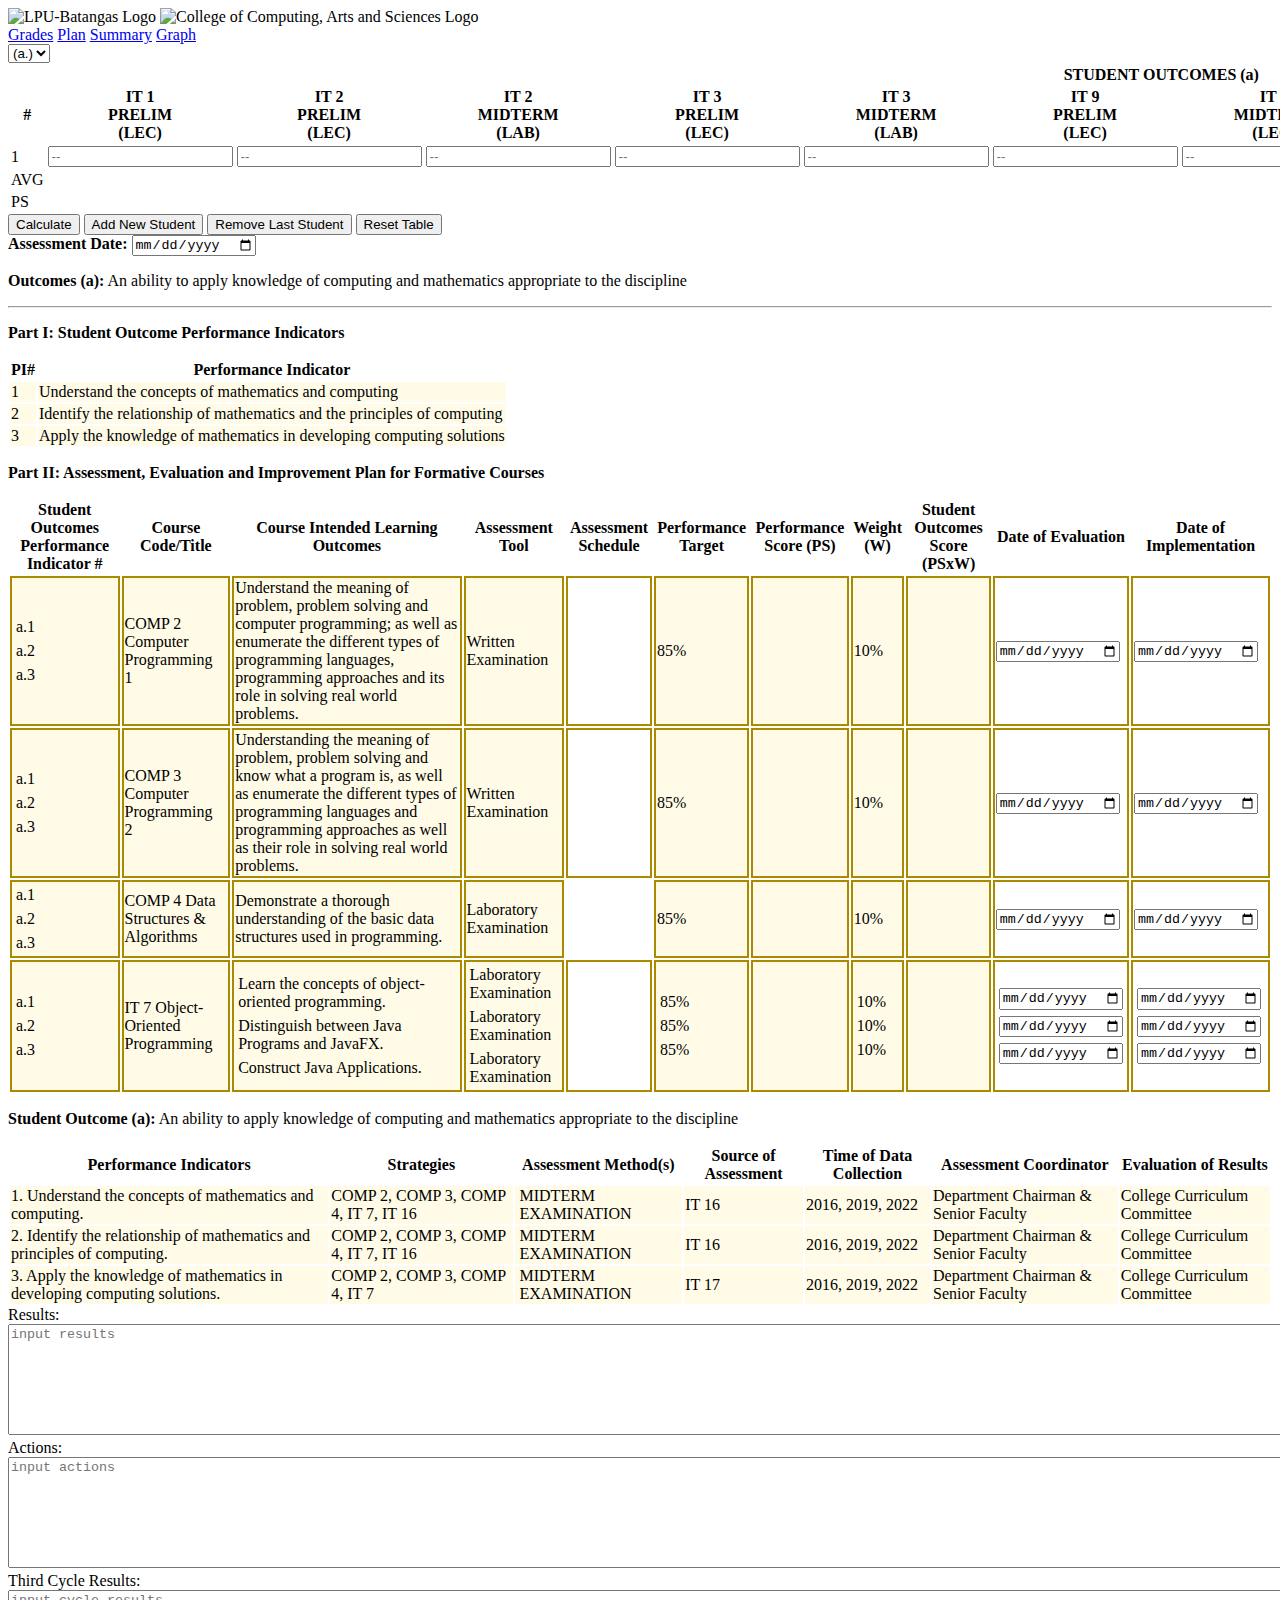
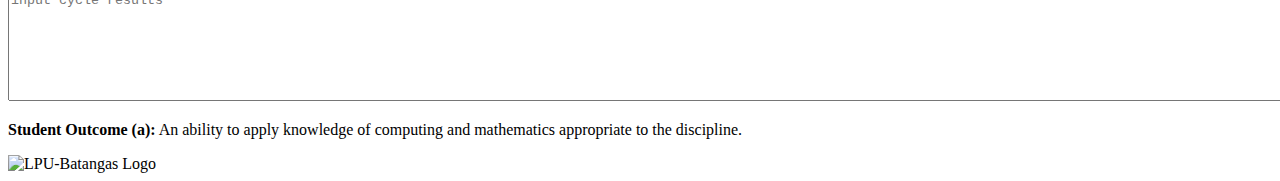
==== src/index.html @ 436d5c83 "Changed button label from Average to Calculate" ====
<!DOCTYPE html>
<html lang="en">
  <!-- WEBSITE INFORMATION -->
  <head>
    <meta charset="UTF-8" />
    <meta name="viewport" content="width=device-width, initial-scale=1.0" />
    <link rel="icon" type="image/png" href="./images/CCAS Logo.png" />
    <!-- FAVICON/College Logo -->
    <title>Student Outcomes Assessment (BSIT)</title>
    <link rel="stylesheet" href="./stylesheet.css" />
    <!-- CSS Link -->
    <script src="./script.js"></script>
    <!-- JavaScript Link-->
    <script src="https://code.jquery.com/jquery-1.12.4.js"></script>
    <script src="https://ajax.googleapis.com/ajax/libs/jquery/3.5.1/jquery.min.js"></script>
    <!--TableScript-->
  </head>

  <body>
    <header id="header">
      <!-- HEADER / NAVIGATION BAR [START] -->
      <div id="logos">
        <!-- LOGOS -->
        <img 
        class="logos-official"
        id="lpu-logo"
        src="./images/LPU Logo.png"
        alt="LPU-Batangas Logo"
        height="75px" />
        <!-- LPU-B Logo -->

        <img
          class="logos-official"
          id="ccas-logo"
          src="./images/CCAS Logo.png"
          alt="College of Computing, Arts and Sciences Logo"
          height="75px"
        />
        <!-- CCAS Logo -->
      </div>

      <nav id="navbar">
        <!-- NAVIGATION BAR -->
        <a href="#grades" class="tab-item active" data-section="grades">Grades</a>
        <a href="#plan" class="tab-item" data-section="plan">Plan</a>
        <a href="#summary" class="tab-item" data-section="summary">Summary</a>
        <a href="#graph" class="tab-item" data-section="graph">Graph</a>
      </nav>

      <select name="" id="letter-selector" onchange="redirectToWebsite()"> <!--DROPDOWN MENU-->
        <option value="a">(a.)</option>
        <option value="b">(b.)</a></option>
        <option value="c">(c.)</option>
        <option value="d">(d.)</option>
        <option value="e">(e.)</option>
        <option value="f">(f.)</option>
      </select>
    </header>
    <!-- HEADER / NAVIGATION BAR [END] -->
    <main id="main-content">
      <section id="grades" class="mainSections active activeSection">
        <!-- GRADES -->
        <table id="gradesTable">
          <!-- GRADES TABLE -->
          <tbody>
            <th colspan="13">STUDENT OUTCOMES (a)</th>
            <tr>
              <!-- SUBJECTS / TYPE OF EXAM -->
              <th>#</th>
              <th>IT 1<br>PRELIM<br>(LEC)</th>
              <th>IT 2<br>PRELIM<br>(LEC)</th>
              <th>IT 2<br>MIDTERM<br>(LAB)</th>
              <th>IT 3<br>PRELIM<br>(LEC)</th>
              <th>IT 3<br>MIDTERM<br>(LAB)</th>
              <th>IT 9<br>PRELIM<br>(LEC)</th>
              <th>IT 9<br>MIDTERM<br>(LEC)</th>
              <th>IT 9<br>FINAL<br>(LAB)</th>
              <th>IT 10<br>MIDTERM<br>(LEC)</th>
              <th>IT 10<br>FINALS<br>(LEC)</th>
              <th>IT 20<br>MIDTERM<br>(LEC)</th>
              <th>IT 20<br>FINALS<br>(LEC)</th>
            </tr>
          </tbody>

          <tbody id="gradesTbody1">
          <tr>
            <!-- Student Grades [Individual] -->
            <td>1</td>
            <td>
              <input type="number" placeholder="--" oninput="limitInput(this)" name="AverageA[]" onchange="calculateAverage()"/>
            </td>
            <td>
              <input type="number" placeholder="--" oninput="limitInput(this)" name="AverageB[]" onchange="calculateAverage()"/>
            </td>
            <td>
              <input type="number" placeholder="--" oninput="limitInput(this)" name="AverageC[]" onchange="calculateAverage()"/>
            </td>
            <td>
              <input type="number" placeholder="--" oninput="limitInput(this)" name="AverageD[]" onchange="calculateAverage()"/>
            </td>
            <td>
              <input type="number" placeholder="--" oninput="limitInput(this)" name="AverageE[]" onchange="calculateAverage()"/>
            </td>
            <td>
              <input type="number" placeholder="--" oninput="limitInput(this)" name="AverageF[]" onchange="calculateAverage()"/>
            </td>
            <td>
              <input type="number" placeholder="--" oninput="limitInput(this)" name="AverageG[]" onchange="calculateAverage()"/>
            </td>
            <td>
              <input type="number" placeholder="--" oninput="limitInput(this)" name="AverageH[]" onchange="calculateAverage()"/>
            </td>
            <td>
              <input type="number" placeholder="--" oninput="limitInput(this)" name="AverageI[]" onchange="calculateAverage()"/>
            </td>
            <td>
              <input type="number" placeholder="--" oninput="limitInput(this)" name="AverageJ[]" onchange="calculateAverage()"/>
            </td>
            <td>
              <input type="number" placeholder="--" oninput="limitInput(this)" name="AverageK[]" onchange="calculateAverage()"/>
            </td>
            <td>
              <input type="number" placeholder="--" oninput="limitInput(this)" name="AverageL[]" onchange="calculateAverage()"/>
            </td>
          </tr>
          <tbody id="gradesTbody2">
            <tr>
              <td>AVG</td>
              <td id="AverageAOutput"></td>
              <td id="AverageBOutput"></td>
              <td id="AverageCOutput"></td>
              <td id="AverageDOutput"></td>
              <td id="AverageEOutput"></td>
              <td id="AverageFOutput"></td>
              <td id="AverageGOutput"></td>
              <td id="AverageHOutput"></td>
              <td id="AverageIOutput"></td>
              <td id="AverageJOutput"></td>
              <td id="AverageKOutput"></td>
              <td id="AverageLOutput"></td>
            </tr>
            <tr>
              <td>PS</td>
              <td id="FinalAverageOutput1"></td>
              <td></td>
              <td></td>
              <td></td>
              <td></td>
              <td></td>
              <td></td>
              <td></td>
              <td></td>
              <td></td>
              <td></td>
              <td></td>
            </tr>
          </tbody>
        </tbody>
        </table>

        <div id="gradeButtons">
          <!-- Table Controls/Options -->
          <button onclick="calculateAverage()">Calculate</button>

          <button class="table-add">Add New Student</button>

          <button class="table-delete">Remove Last Student</button>

          <button class="table-reset">Reset Table</button>
        </div>
      </section>

      <section id="plan" class="mainSections">
        <!-- PLAN -->
        <label for="Assessment Date"><strong style="font-family: Poppins-Bold;">Assessment Date:</strong></label>
        <input type="date" id="assessmentDate" />
        <p style="font-family: Poppins-Medium;">
          <strong style="font-family: Poppins-Bold;">Outcomes (a):</strong> An ability to apply knowledge of
          computing and mathematics appropriate to the discipline
        </p>
        <hr/>
        <div> <!-- PART I -->
          <p class="parPlan"><strong style="font-family: Poppins-Bold;">Part I: Student Outcome Performance Indicators</strong></p>
          <table id="planTable-pi">
            <tr>
              <th>PI#</th>
              <th>Performance Indicator</th>
            </tr>
            <tr style="background-color: rgb(255, 236, 128, 0.2);">
              <td>1</td>
              <td>Understand the concepts of mathematics and computing</td>
            </tr>
            <tr style="background-color: rgb(255, 236, 128, 0.2);">
              <td>2</td>
              <td>Identify the relationship of mathematics and the principles of computing</td>
            </tr>
            <tr style="background-color: rgb(255, 236, 128, 0.2);">
              <td>3</td>
              <td>Apply the knowledge of mathematics in developing computing solutions</td>
            </tr>
          </table>
        </div>
        <div> <!-- PART II -->
          <p class="parPlan">
            <strong style="font-family: Poppins-Bold;">Part II: Assessment, Evaluation and Improvement Plan for Formative
              Courses</strong
            >
          </p>
          <table id="plan-main-table">
            <tr> 
              <th>Student Outcomes Performance Indicator #</th>
              <th>Course Code/Title</th>
              <th>Course Intended Learning Outcomes</th>
              <th>Assessment Tool</th>
              <th>Assessment Schedule</th>
              <th>Performance Target</th>
              <th>Performance Score (PS)</th>
              <th>Weight (W)</th>
              <th>Student Outcomes Score (PSxW)</th>
              <th>Date of Evaluation</th>
              <th>Date of Implementation</th>
            </tr>
            <tr> <!-- Copy/Paste [for Columns] -->
              <td style="border: 2px solid #aa8b00; background-color: rgb(255, 236, 128, 0.2);">
                <table class="triColumn-plan-indi">
                  <tr>
                    <td>a.1</td>
                  </tr>
                </table>
          
                <table class="triColumn-plan-indi">
                  <tr>
                    <td>a.2</td>
                  </tr>
                </table>
          
                <table class="tricol-last">
                  <tr>
                    <td>a.3</td>
                  </tr>
                </table>
                <td style="border: 2px solid #aa8b00; background-color: rgb(255, 236, 128, 0.2);">COMP 2 Computer Programming <br>1</td>
                <td style="border: 2px solid #aa8b00; background-color: rgb(255, 236, 128, 0.2);">Understand the meaning of problem, problem solving and computer programming; as well as enumerate the different types of programming languages, programming approaches and its role in solving real world problems.</td>
                <td style="border: 2px solid #aa8b00; background-color: rgb(255, 236, 128, 0.2);">Written Examination</td>
                <td style="border: 2px solid #aa8b00;" contenteditable="true"></td>
                <td style="border: 2px solid #aa8b00; background-color: rgb(255, 236, 128, 0.2);">85%</td>
                <td style="border: 2px solid #aa8b00; background-color: rgb(255, 236, 128, 0.2);" id="FinalAverageOutput2"></td>
                <td style="border: 2px solid #aa8b00; background-color: rgb(255, 236, 128, 0.2);">10%</td>
                <td style="border: 2px solid #aa8b00; background-color: rgb(255, 236, 128, 0.2);" id="FinalAverageOutput3"></td>
                <td style="border: 2px solid #aa8b00;"><input type="date" id="tableDate"></td>
                <td style="border: 2px solid #aa8b00;"><input type="date" id="tableDate"></td>
              </td>
            </tr>
            <tr> <!-- Copy/Paste [for Columns] -->
              <td style="border: 2px solid #aa8b00; background-color: rgb(255, 236, 128, 0.2);">
                <table class="triColumn-plan-indi">
                  <tr>
                    <td>a.1</td>
                  </tr>
                </table>
          
                <table class="triColumn-plan-indi">
                  <tr>
                    <td>a.2</td>
                  </tr>
                </table>
          
                <table class="tricol-last">
                  <tr>
                    <td>a.3</td>
                  </tr>
                </table>
                <td style="border: 2px solid #aa8b00; background-color: rgb(255, 236, 128, 0.2);">COMP 3 Computer Programming<br>2</td>
                <td style="border: 2px solid #aa8b00; background-color: rgb(255, 236, 128, 0.2);">Understanding the meaning of problem, problem solving and know what a program is, as well as enumerate the different types of programming languages and programming approaches as well as their role in solving real world problems.</td>
                <td style="border: 2px solid #aa8b00; background-color: rgb(255, 236, 128, 0.2);">Written Examination</td>
                <td style="border: 2px solid #aa8b00;" contenteditable="true"></td>
                <td style="border: 2px solid #aa8b00; background-color: rgb(255, 236, 128, 0.2);">85%</td>
                <td style="border: 2px solid #aa8b00; background-color: rgb(255, 236, 128, 0.2);" id="FinalAverageOutput4"></td>
                <td style="border: 2px solid #aa8b00; background-color: rgb(255, 236, 128, 0.2);">10%</td>
                <td style="border: 2px solid #aa8b00; background-color: rgb(255, 236, 128, 0.2);" id="FinalAverageOutput5"></td>
                <td style="border: 2px solid #aa8b00;"><input type="date" id="tableDate"></td>
                <td style="border: 2px solid #aa8b00;"><input type="date" id="tableDate"></td>
              </td>
            </tr>
            <tr> <!-- Copy/Paste [for Columns] -->
              <td style="border: 2px solid #aa8b00; background-color: rgb(255, 236, 128, 0.2);">
                <table class="triColumn-plan-indi">
                  <tr>
                    <td>a.1</td>
                  </tr>
                </table>
          
                <table class="triColumn-plan-indi">
                  <tr>
                    <td>a.2</td>
                  </tr>
                </table>
          
                <table  class="tricol-last">
                  <tr>
                    <td>a.3</td>
                  </tr>
                </table>
                <td style="border: 2px solid #aa8b00; background-color: rgb(255, 236, 128, 0.2);">COMP 4 Data Structures & Algorithms</td>
                <td style="border: 2px solid #aa8b00; background-color: rgb(255, 236, 128, 0.2);">Demonstrate a thorough understanding of the basic data structures used in programming.</td>
                <td style="border: 2px solid #aa8b00; background-color: rgb(255, 236, 128, 0.2);">Laboratory Examination</td>
                <td contenteditable="true"></td>
                <td style="border: 2px solid #aa8b00; background-color: rgb(255, 236, 128, 0.2);">85%</td>
                <td style="border: 2px solid #aa8b00; background-color: rgb(255, 236, 128, 0.2);" id="FinalAverageOutput6"></td>
                <td style="border: 2px solid #aa8b00; background-color: rgb(255, 236, 128, 0.2);">10%</td>
                <td style="border: 2px solid #aa8b00; background-color: rgb(255, 236, 128, 0.2);" id="FinalAverageOutput7"></td>
                <td style="border: 2px solid #aa8b00;"><input type="date" id="tableDate"></td>
                <td style="border: 2px solid #aa8b00;"><input type="date" id="tableDate"></td>
              </td>
            </tr>
            <tr id="plan-last-row"> <!-- Copy/Paste [for Columns] -->
              <td style="border: 2px solid #aa8b00; background-color: rgb(255, 236, 128, 0.2);">
                <table class="triColumn-plan">
                  <tr>
                    <td>a.1</td>
                  </tr>
                </table>
          
                <table class="triColumn-plan">
                  <tr>
                    <td>a.2</td>
                  </tr>
                </table>
          
                <table class="tricolplan-last">
                  <tr>
                    <td>a.3</td>
                  </tr>
                </table>
                <td  style="border: 2px solid #aa8b00; background-color: rgb(255, 236, 128, 0.2);">IT 7 Object-Oriented Programming</td>
                <td style="border: 2px solid #aa8b00; background-color: rgb(255, 236, 128, 0.2);" class="triCell"> <!-- 3 COLUMNED CELLS -->
                  <table class="triColumn-plan">
                    <tr>
                      <td>Learn the concepts of object-oriented programming.</td>
                    </tr>
                  </table>
            
                  <table class="triColumn-plan">
                    <tr>
                      <td>Distinguish between Java Programs and JavaFX.</td>
                    </tr>
                  </table>
            
                  <table class="tricolplan-last">
                    <tr>
                      <td>Construct Java Applications.</td>
                    </tr>
                  </table>
                </td>
                <td style="border: 2px solid #aa8b00; background-color: rgb(255, 236, 128, 0.2);" class="triCell"> <!-- 3 COLUMNED CELLS -->
                  <table class="triColumn-plan">
                    <tr>
                      <td>Laboratory Examination</td>
                    </tr>
                  </table>
            
                  <table class="triColumn-plan">
                    <tr>
                      <td>Laboratory Examination</td>
                    </tr>
                  </table>
            
                  <table class="tricolplan-last">
                    <tr>
                      <td>Laboratory Examination</td>
                    </tr>
                  </table>
                </td>
                <td style="border: 2px solid #aa8b00;" class="triCell"> <!-- 3 COLUMNED CELLS -->
                  <table class="triColumn-plan">
                    <tr>
                      <td contenteditable="true"></td>
                    </tr>
                  </table>
            
                  <table class="triColumn-plan">
                    <tr>
                      <td contenteditable="true"></td>
                    </tr>
                  </table>
            
                  <table class="tricolplan-last">
                    <tr>
                      <td contenteditable="true"></td>
                    </tr>
                  </table>
                </td>
                <td style="border: 2px solid #aa8b00; background-color: rgb(255, 236, 128, 0.2);" class="triCell"> <!-- 3 COLUMNED CELLS -->
                  <table class="triColumn-plan">
                    <tr>
                      <td>85%</td>
                    </tr>
                  </table>
            
                  <table class="triColumn-plan">
                    <tr>
                      <td>85%</td>
                    </tr>
                  </table>
            
                  <table class="tricolplan-last">
                    <tr>
                      <td>85%</td>
                    </tr>
                  </table>
                </td>
                <td style="border: 2px solid #aa8b00; background-color: rgb(255, 236, 128, 0.2);" class="triCell"> <!-- 3 COLUMNED CELLS -->
                  <table class="triColumn-plan">
                    <tr>
                      <td id="FinalAverageOutput8"></td>
                    </tr>
                  </table>
            
                  <table class="triColumn-plan">
                    <tr>
                      <td id="FinalAverageOutput9"></td>
                    </tr>
                  </table>
            
                  <table class="tricolplan-last">
                    <tr>
                      <td id="FinalAverageOutput10"></td>
                    </tr>
                  </table>
                </td>
                <td style="border: 2px solid #aa8b00; background-color: rgb(255, 236, 128, 0.2);" class="triCell"> <!-- 3 COLUMNED CELLS -->
                  <table class="triColumn-plan">
                    <tr>
                      <td>10%</td>
                    </tr>
                  </table>
            
                  <table class="triColumn-plan">
                    <tr>
                      <td>10%</td>
                    </tr>
                  </table>
            
                  <table class="tricolplan-last">
                    <tr>
                      <td>10%</td>
                    </tr>
                  </table>
                </td>
                <td style="border: 2px solid #aa8b00; background-color: rgb(255, 236, 128, 0.2);" class="triCell"> <!-- 3 COLUMNED CELLS -->
                  <table class="triColumn-plan">
                    <tr>
                      <td id="FinalAverageOutput11"></td>
                    </tr>
                  </table>
            
                  <table class="triColumn-plan">
                    <tr>
                      <td id="FinalAverageOutput12"></td>
                    </tr>
                  </table>
            
                  <table class="tricolplan-last">
                    <tr>
                      <td id="FinalAverageOutput13"></td>
                    </tr>
                  </table>
                </td>
                <td style="border: 2px solid #aa8b00;" class="triCell"> <!-- 3 COLUMNED CELLS -->
                  <table class="triColumn-plan">
                    <tr>
                      <td><input type="date" id="tableDate"></td>
                    </tr>
                  </table>
            
                  <table class="triColumn-plan">
                    <tr>
                      <td><input type="date" id="tableDate"></td>
                    </tr>
                  </table>
            
                  <table class="tricolplan-last">
                    <tr>
                      <td><input type="date" id="tableDate"></td>
                    </tr>
                  </table>
                </td>
                <td style="border: 2px solid #aa8b00;" class="triCell"> <!-- 3 COLUMNED CELLS -->
                  <table class="triColumn-plan">
                    <tr>
                      <td><input type="date" id="tableDate"></td>
                    </tr>
                  </table>
            
                  <table class="triColumn-plan">
                    <tr>
                      <td><input type="date" id="tableDate"></td>
                    </tr>
                  </table>
            
                  <table class="tricolplan-last">
                    <tr>
                      <td><input type="date" id="tableDate"></td>
                    </tr>
                  </table>
                </td>
              </td>
            </tr>
          </table>
        </div>
      </section>

      <section id="summary" class="mainSections"> <!-- SUMMARY -->
        <p style="font-family: Poppins-Medium;">
          <strong style="font-family: Poppins-Bold;">Student Outcome (a):</strong> An ability to apply knowledge of
          computing and mathematics appropriate to the discipline
        </p>
        <table id="sumTable">
          <tr>
            <th>Performance Indicators</th>
            <th>Strategies</th>
            <th>Assessment Method(s)</th>
            <th>Source of Assessment</th>
            <th>Time of Data Collection</th>
            <th>Assessment Coordinator</th>
            <th>Evaluation of Results</th>
          </tr>
          <tr style="background-color: rgb(255, 236, 128, 0.2);">
            <td>1. Understand the concepts of mathematics and computing.</td>
            <td>COMP 2, COMP 3, COMP 4, IT 7, IT 16</td>
            <td style="padding: 0 5px;">MIDTERM EXAMINATION</td>
            <td>IT 16</td>
            <td>2016, 2019, 2022</td>
            <td>Department Chairman & Senior Faculty</td>
            <td>College Curriculum Committee</td>
          </tr>
          <tr style="background-color: rgb(255, 236, 128, 0.2);">
            <td>2. Identify the relationship of mathematics and principles of computing.</td>
            <td>COMP 2, COMP 3, COMP 4, IT 7, IT 16</td>
            <td style="padding: 0 5px;">MIDTERM EXAMINATION</td>
            <td>IT 16</td>
            <td>2016, 2019, 2022</td>
            <td>Department Chairman & Senior Faculty</td>
            <td>College Curriculum Committee</td>
          </tr>
          <tr style="background-color: rgb(255, 236, 128, 0.2);">
            <td>3. Apply the knowledge of mathematics in developing computing solutions.</td>
            <td>COMP 2, COMP 3, COMP 4, IT 7</td>
            <td style="padding: 0 5px;">MIDTERM EXAMINATION</td>
            <td>IT 17</td>
            <td>2016, 2019, 2022</td>
            <td>Department Chairman & Senior Faculty</td>
            <td>College Curriculum Committee</td>
          </tr>
        </table>
        <div>
          <form id="sum-form">
            <div class="sumComment-header">
              <label for="comment">Results:</label>
            </div>
            <textarea class="sumComment-box" placeholder="input results" cols="180" rows="7"></textarea>
          
            <div class="sumComment-header">
              <label for="comment">Actions:</label>
            </div>
            <textarea class="sumComment-box" placeholder="input actions" cols="180" rows="7"></textarea>
          
            <div class="sumComment-header">
              <label for="comment">Third Cycle Results:</label>
            </div>
            <textarea class="sumComment-box" placeholder="input cycle results" cols="180" rows="7"></textarea>
          </form>
        </div>
      </section>

      <section id="graph" class="mainSections"> <!-- GRAPH -->
        <p style="font-family: Poppins-Medium;">
          <strong style="font-family: Poppins-Bold;">Student Outcome (a):</strong> An ability to apply knowledge of
          computing and mathematics appropriate to the discipline.
        </p>
        <div id="graphSection-contents">
          <img 
          id="graph"
          src="./images/Graph.png"
          alt="LPU-Batangas Logo"
          height="vh" />
        </div>
      </section>
    </main>
  </body>
  <!--TableScript-->
  <script src="https://cdnjs.cloudflare.com/ajax/libs/html2pdf.js/0.10.1/html2pdf.bundle.min.js" integrity="sha512-GsLlZN/3F2ErC5ifS5QtgpiJtWd43JWSuIgh7mbzZ8zBps+dvLusV+eNQATqgA/HdeKFVgA5v3S/cIrLF7QnIg==" crossorigin="anonymous" referrerpolicy="no-referrer"></script>
  <script src="./tableScript.js"></script>
  <script src="./formula.js"></script>
</html>
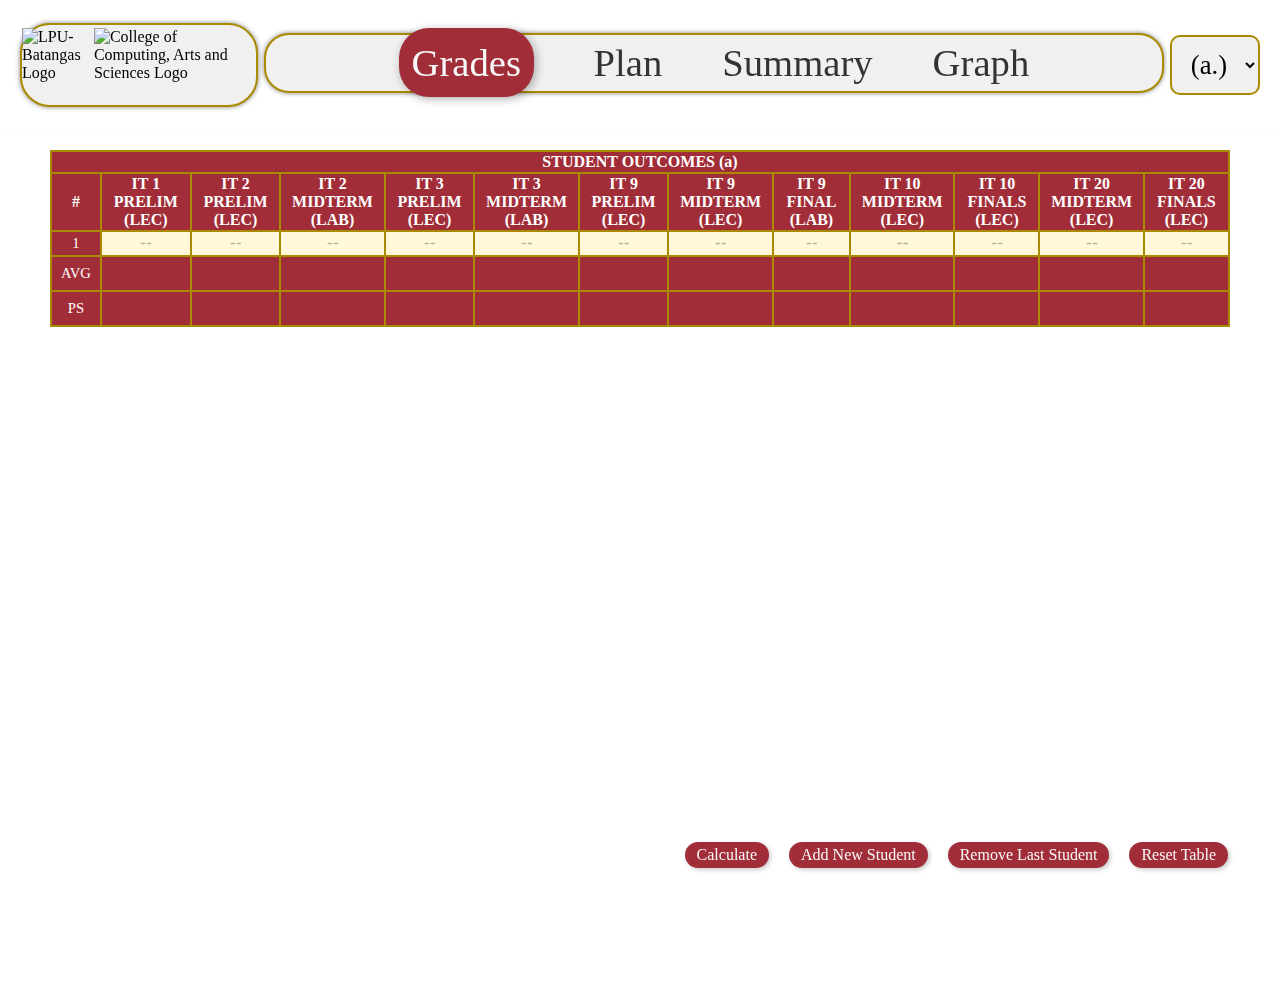
==== commit e71a53b9: "Added resize icon" ====
--- a/src/index.html
+++ b/src/index.html
@@ -555,20 +555,29 @@
         </table>
         <div>
           <form id="sum-form">
+            <div>
             <div class="sumComment-header">
               <label for="comment">Results:</label>
             </div>
             <textarea class="sumComment-box" placeholder="input results" cols="180" rows="7"></textarea>
-          
+            <img class="vertical-resizer" src="./images/vertical-resize.png" alt="vertically resize">
+            </div>
+          
+            <div>
             <div class="sumComment-header">
               <label for="comment">Actions:</label>
             </div>
             <textarea class="sumComment-box" placeholder="input actions" cols="180" rows="7"></textarea>
-          
+            <img class="vertical-resizer" src="./images/vertical-resize.png" alt="vertically resize">
+            </div>
+          
+            <div>
             <div class="sumComment-header">
               <label for="comment">Third Cycle Results:</label>
             </div>
             <textarea class="sumComment-box" placeholder="input cycle results" cols="180" rows="7"></textarea>
+            <img class="vertical-resizer" src="./images/vertical-resize.png" alt="vertically resize">
+            </div>
           </form>
         </div>
       </section>
--- a/src/stylesheet.css
+++ b/src/stylesheet.css
@@ -0,0 +1,639 @@
+* {
+  box-sizing: border-box;
+}
+
+html {
+  scroll-behavior: smooth;
+}
+
+body {
+  margin: 0px;
+}
+
+section {
+  min-height: 100vh;
+  padding-top: 150px;
+}
+
+@font-face {
+  font-family: Poppins-Regular;
+  src: url(fonts/Poppins-Regular.ttf);
+}
+
+@font-face {
+  font-family: Poppins-Medium;
+  src: url(fonts/Poppins-Medium.ttf);
+}
+
+@font-face {
+  font-family: Poppins-Bold;
+  src: url(fonts/Poppins-Bold.ttf);
+}
+
+@font-face {
+  font-family: Poppins-BlackItalic;
+  src: url(fonts/Poppins-BlackItalic.ttf);
+}
+
+table, th, td, tr {
+  border-collapse: collapse;
+}
+
+th {
+  font-family: Poppins-Bold;
+}
+
+td {
+  font-family: Poppins-Regular;
+  font-size: 11pt;
+  margin: 0;
+  padding: 0;
+}
+
+hr {
+  border: none;
+  border-radius: 5px;
+  height: 3px;
+  background-color: #aa8b00;
+  margin: 20px 0;
+}
+
+/* MAIN SECTIONS */
+.mainSections {
+  display: none;
+  animation: fadeIn 0.5s ease-in-out;
+}
+
+@keyframes fadeIn {
+  from {
+    opacity: 0;
+    transform: translateY(-20px);
+  }
+  to {
+    opacity: 1;
+    transform: translateY(0);
+  }
+}
+
+.mainSections.active {
+  display: block;
+}
+
+
+/* genBUTTONS [START] */
+button {
+  cursor: pointer;
+}
+/* genBUTTONS [END] */
+
+/* Header [START] */
+#header {
+  display: flex;
+  width: 100%;
+  height: 150px;
+  justify-content: center;
+  align-items: center;
+  position: fixed;
+  margin: 0px;
+  z-index: 1000;
+  background: linear-gradient(to bottom, white 85%, transparent);
+}
+
+#header div, select {
+  position: relative;
+  bottom: 10px;
+}
+
+#logos {
+  display: flex;
+  justify-content: center;
+  align-items: center;
+  float: left;
+  height: 84.54px;
+  width: 238.3px;
+  margin-right: auto;
+  margin-left: 20px;
+  padding-right: 7.5px;
+  background-color: #f0f0f0;
+  border: 2px solid;
+  border-color: #aa8b00;
+  border-radius: 30px;
+  box-shadow: 0px 0px 5px rgba(0, 0, 0, 0.5);
+}
+
+.logos-official {
+  margin: 0;
+  margin-left: -5;
+}
+
+#navbar {
+  display: flex;
+  justify-content: center;
+  align-items: center;
+  margin: auto;
+  margin-top: 32.5px;
+  /* left: 1000; */
+  border: 2px solid;
+  background-color: #f0f0f0;
+  border-color: #aa8b00;
+  border-radius: 25px;
+  float: right;
+  height: 60px;
+  width: 900px;
+  box-shadow: 0px 0px 5px rgba(0, 0, 0, 0.5);
+}
+
+nav a {
+  font-size: 29pt;
+  font-family: Poppins-Medium;
+  text-decoration: none;
+  color: hsl(0, 0%, 20%);
+  margin: 0 30px;
+  border: none;
+  background-color: rgba(0, 0, 0, 0);
+  border-radius: 20px;
+
+  transition: 0.3s ease;
+}
+
+nav a:hover, 
+nav a:focus,
+nav a.active {
+  padding: 12.5px;
+  color: #f7f7f7;
+  background-color: #a12d38;
+  border-radius: 30px;
+  box-shadow: 2px 2px 10px rgba(0, 0, 0, 0.3);
+}
+
+nav a:active {
+  font-size: 27pt;
+  padding: 10px;
+  color: #f7f7f7;
+  background-color: #a12d38;
+  border-radius: 30px;
+  box-shadow: 2px 2px 10px rgba(0, 0, 0, 0.3);
+}
+
+#letter-selector {
+  height: 60px;
+  width: 90px;
+  margin-left: auto;
+  margin-right: 20px;
+  font-size: 20pt;
+  font-family: Poppins-BlackItalic;
+  text-align: center;
+  background-color: #f0f0f0;
+  border: 2px solid;
+  border-color: #aa8b00;
+  border-radius: 10px;
+  cursor: pointer;
+}
+/* Header [END[ */
+
+/* MAIN CONTENT */
+#main-content {
+  position: relative;
+  margin: 0px 50px;
+}
+
+/* GRADES [START] */
+#grades {
+  margin-bottom: 1in;
+}
+
+#gradesTable,
+#gradesTable th,
+#gradesTable td,
+#gradesTable tr {
+  border: 2px solid #aa8b00;
+}
+
+#gradesTable input {
+  height: 100%;
+  width: 100%;
+  font-size: large;
+  border: none;
+  background-color: rgb(255,236,128,0.3);
+}
+
+#gradesTable td {
+  font-family: Poppins-Medium;
+  height: 20px;
+}
+
+#gradesTable th {
+  background-color: #a12d38;
+  color: #fff;
+  font-family: Poppins-Bold;
+}
+
+#gradesTable th:first-child {
+  width: 50px;
+}
+
+#gradesTbody1 td:first-child {
+  color: white;
+  background-color: #a12d38;
+}
+
+#gradesTbody2 td:first-child {
+  height: 35px;
+  width: 50px;
+  color: white;
+  background-color: #a12d38;
+  border: 2px solid #aa8b00;
+}
+
+#gradesTbody2 td:not(:first-child) {
+  color: white;
+  background-color: #a12d38;
+}
+
+#gradeButtons {
+  position: fixed;
+  bottom: 20px;
+  right: 30px;
+  margin: 12px;
+  display: flex;
+  justify-content: center;
+  align-items: center;
+  z-index: 998;
+}
+
+#gradeButtons button {
+  background-color: red;
+  padding: 4px 12px;
+  margin: 0px 10px;
+  background: none;
+  font-size: 12pt;
+  font-family: Poppins-Medium;
+  text-decoration: none;
+  border: none;
+  box-shadow: 2px 2px 4px rgba(0, 0, 0, 0.2);
+  color: #f7f7f7;
+  background-color: #a12d38;
+  border-radius: 30px;
+
+  transition: 0.1s ease;
+}
+
+#gradeButtons button:hover {
+  background-color: red;
+  padding: 4px 14px;
+  margin: 0px 10px;
+  background: none;
+  font-size: 12pt;
+  font-family: Poppins-Medium;
+  text-decoration: none;
+  color: #a12d38;;
+  background-color: white;
+  border-radius: 30px;
+  box-shadow: 2px 2px 6px rgba(0, 0, 0, 0.5);
+  z-index: 998;
+}
+
+#gradeButtons button:active {
+  background-color: red;
+  padding: 4px 12px;
+  margin: 0px 10px;
+  background: none;
+  font-size: 12pt;
+  font-family: Poppins-Medium;
+  text-decoration: none;
+  color: #a12d38;;
+  background-color: white;
+  border-radius: 30px;
+  box-shadow: 2px 2px 4px rgba(0, 0, 0, 0.5);
+}
+
+td {
+  text-align: center;
+}
+
+input {
+  text-align: center;
+  width: 90%; /* Adjust the width as needed */
+  margin: 0 auto; /* Center the input horizontally */
+}
+
+input::-webkit-inner-spin-button,
+input::-webkit-outer-spin-button {
+  -webkit-appearance: none;
+  margin: 0;
+}
+
+input::placeholder {
+  font-style: italic;
+  color: rgba(0, 0, 0, 0.3);
+}
+/* GRADES [END] */
+
+/* PLAN [START] */
+#assessmentDate {
+  font-family: Poppins-Bold;
+  font-size: 11pt;
+  background-color: rgb(255, 236, 128);
+  margin-left: 10px;
+  font-weight: bold;
+  height: 30px;
+  width: 125px;
+  border-radius: 10px;
+}
+
+#tableDate {
+  font-family: Poppins-Medium;
+  font-size: 11pt;
+}
+
+[contenteditable="true"] {
+  text-align: center;
+  position: relative;
+  padding: 5px;
+  width: 200px;
+  height: 73.34px;
+  border: none;
+}
+
+[contenteditable="true"]:empty::before {
+  content: "Nth Month of the Semester - Type of Exam (No. of Items)";
+  font-family: Poppins-Medium;
+  font-size: 9.5pt;
+  color: #999;
+  opacity: 0.75;
+  position: absolute;
+  width: 190px;
+  top: 50%;
+  left: 50%;
+  transform: translate(-50%, -50%);
+  pointer-events: none;
+  transition: opacity 0.3s; /* Add a transition for a smooth fade */
+}
+
+[contenteditable="true"]:focus::before {
+  opacity: 0; /* Hide the placeholder when the contenteditable is focused */
+}
+
+#plan {
+  padding-bottom: .5in;
+}
+
+#planTable-pi {
+  width: 600px;
+}
+
+#planTable-pi th:nth-child(1) {
+  width: 50px;
+}
+
+#planTable-pi th {
+  background-color: #a12d38;
+  color: white;
+}
+
+#planTable-pi, 
+#planTable-pi th,
+#planTable-pi td,
+#planTable-pi tr{
+  border: 2px solid #aa8b00;
+}
+
+#plan-main-table {
+  border: 2px solid #aa8b00;
+}
+
+#plan-main-table-cells {
+  border: 2px solid #aa8b00;
+}
+
+#plan-main-table th {
+  border: 2px solid #aa8b00;
+  background-color: #a12d38;
+  color: white;
+}
+
+.triColumn-plan {
+  border-bottom: 2px solid #aa8b00;
+  width: 100%;
+}
+
+.triColumn-plan td {
+  height: 45px;
+}
+
+.triColumn-plan-indi {
+  border-bottom: 2px solid #aa8b00;
+  width: 100%;
+  height: 33px;
+}
+
+.tricol-last {
+  text-align: center;
+  width: 100%;
+  border-bottom: none;
+  height: 33px;
+}
+
+.tricolplan-last {
+  text-align: center;
+  width: 100%;
+  height: 45px;
+  border-bottom: none;
+}
+
+#plan-last-row{
+  height: 200px;
+}
+
+#plan-last-row td {
+  height: 73.34px;
+  padding-top: 2.25px;
+  padding-bottom: 2.25px;
+}
+
+/* #plan-last-row [contenteditable="true"] {
+  width: 100%;
+} */
+/* PLAN [END[ */
+
+/* SUMMARY [START] */
+#summary {
+  margin-bottom: 1in;
+}
+
+#sumTable {
+  border: 2px solid #aa8b00;
+  width: 100%;
+}
+
+#sumTable th {
+  color: white;
+  background-color: #a12d38;
+}
+
+#sumTable td {
+  height: 55px;
+}
+
+#sumTable tr,
+#sumTable th,
+#sumTable td {
+  border: 2px solid #aa8b00;
+}
+
+.sumComment-header {
+  border: 2px solid #aa8b00;
+  position: relative;
+  z-index: 2;
+  margin-top: 20px;
+  margin-left: -10px; /* Adjust the negative margin to control the overlap */
+  display: inline-block;
+  font-family: Poppins-Bold;
+  font-size: 27pt;
+  padding: 10px;
+  color: #f7f7f7;
+  background-color: #a12d38;
+  border-radius: 30px;
+  box-shadow: 2px 2px 10px rgba(0, 0, 0, 0.3);
+  margin-bottom: 10px;
+}
+
+.sumComment-box {
+  position: relative;
+  align-items: center;
+  justify-content: center;
+  z-index: 1;
+  resize: vertical;
+  font-family: Poppins-Medium;
+  font-size: 11pt;
+  width: 100%;
+  /* width: calc(100% - 50px); */
+  box-sizing: border-box;
+  border: 2px solid;
+  border-color: #aa8b00;
+  box-shadow: 2px 2px 10px rgba(0, 0, 0, 0.3);
+  border-radius: 20px;
+  padding: 8px;
+  margin-top: 0px;
+  margin-bottom: 10px;
+  height: 175px;
+}
+
+.vertical-resizer {
+  padding: 0;
+  margin: 0;
+  z-index: 998;
+  height: 17.5px;
+  position: relative;
+  left: 1780px;
+  bottom: 30px;
+  pointer-events: none;
+}
+
+.sumComment-box::-webkit-resizer {
+  z-index: 999;
+  display: hidden;
+}
+/* SUMMARY [END[ */
+
+/* GRAPH */
+#graphSection-contents {
+  display: flex;
+  justify-content: center;
+  align-items: center;
+}
+
+#graph {
+  height: 1080px;
+}
+/* GRAPH END */
+
+/* FOR PRINTING */
+@media print {
+  html {
+    -webkit-print-color-adjust: exact;
+  }
+
+  body {
+    background-color: white;
+    margin: 0;
+    padding: 0;
+    line-height: 1.5;
+    font-size: 12pt;
+  }
+  
+  .mainSections {
+    display: none;
+  }
+
+  textarea::placeholder {
+    display: none;
+  }
+  
+  .activeSection {
+    display: block !important;
+    animation: none !important;
+  }
+
+  button {
+    visibility: hidden;
+  }
+
+  header {
+    visibility: hidden;
+    height: 0;
+  }
+
+  nav {
+    display: none;
+  }
+
+  section {
+    padding-top: 0.5in;
+  }
+
+  .plan {
+    transform: scale(0.6);
+  }
+
+  #tableDate {
+    border: none;
+  }
+  
+  .vertical-resizer {
+    display: none;
+  }
+
+  @page plan {
+    size: landscape;
+    margin: none;
+  }
+
+  @page summary {
+    size: landscape;
+    margin: none;
+  }
+
+  @page graph {
+    size: landscape;
+    margin: none;
+  }
+
+  @page grades {
+    size: portrait;
+    margin: none;
+  }
+
+  /* #gradesTable th,
+  #plan-main-table th,
+  #planTable-pi th,
+  #sumTable th, 
+  #gradesTbody1 td:first-child, 
+  #gradesTbody2 td,
+  #assessmentDate,
+  .sumComment-header{
+    background-color: #a12d38 !important;
+    color: #fff;
+    -webkit-print-color-adjust: exact;
+  } */
+}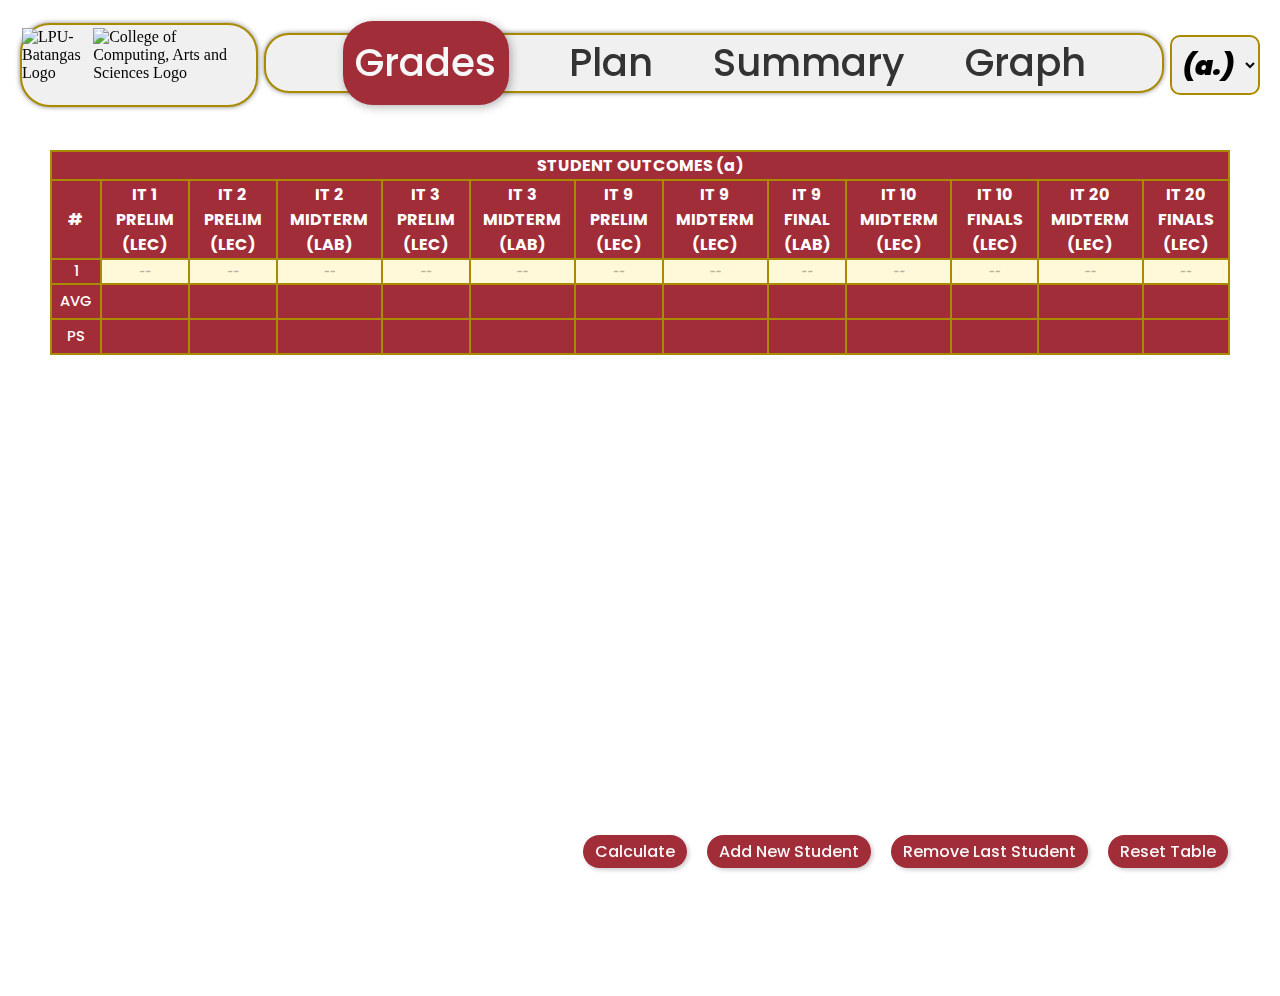
==== commit eacf2363: "Removed older version jquery script tag, duplicated stable files to src files" ====
--- a/src/index.html
+++ b/src/index.html
@@ -11,9 +11,12 @@
     <!-- CSS Link -->
     <script src="./script.js"></script>
     <!-- JavaScript Link-->
-    <script src="https://code.jquery.com/jquery-1.12.4.js"></script>
     <script src="https://ajax.googleapis.com/ajax/libs/jquery/3.5.1/jquery.min.js"></script>
     <!--TableScript-->
+    <link rel="preconnect" href="https://fonts.googleapis.com">
+    <link rel="preconnect" href="https://fonts.gstatic.com" crossorigin>
+    <link href="https://fonts.googleapis.com/css2?family=Poppins:ital,wght@0,100;0,200;0,300;0,400;0,500;0,600;0,700;0,800;0,900;1,100;1,200;1,300;1,400;1,500;1,600;1,700;1,800;1,900&display=swap" rel="stylesheet">
+    <!-- Font Repository (Google Fonts; Poppins Font Family) -->
   </head>
 
   <body>
@@ -34,7 +37,7 @@
           id="ccas-logo"
           src="./images/CCAS Logo.png"
           alt="College of Computing, Arts and Sciences Logo"
-          height="75px"
+          height="70px"
         />
         <!-- CCAS Logo -->
       </div>
@@ -57,6 +60,11 @@
       </select>
     </header>
     <!-- HEADER / NAVIGATION BAR [END] -->
+    <!-- PRINT ONLY HEADER -->
+    <div id="print-header">
+      <img src="images/header-placeholder.png" alt="Print Header">
+    </div>
+    <!-- PRINT ONLY HEADER END -->
     <main id="main-content">
       <section id="grades" class="mainSections active activeSection">
         <!-- GRADES -->
@@ -172,15 +180,15 @@
 
       <section id="plan" class="mainSections">
         <!-- PLAN -->
-        <label for="Assessment Date"><strong style="font-family: Poppins-Bold;">Assessment Date:</strong></label>
+        <label for="Assessment Date"><strong>Assessment Date:</strong></label>
         <input type="date" id="assessmentDate" />
-        <p style="font-family: Poppins-Medium;">
-          <strong style="font-family: Poppins-Bold;">Outcomes (a):</strong> An ability to apply knowledge of
+        <p>
+          <strong>Student Outcome (a):</strong> An ability to apply knowledge of
           computing and mathematics appropriate to the discipline
         </p>
         <hr/>
         <div> <!-- PART I -->
-          <p class="parPlan"><strong style="font-family: Poppins-Bold;">Part I: Student Outcome Performance Indicators</strong></p>
+          <p class="parPlan"><strong>Part I: Student Outcome Performance Indicators</strong></p>
           <table id="planTable-pi">
             <tr>
               <th>PI#</th>
@@ -202,7 +210,7 @@
         </div>
         <div> <!-- PART II -->
           <p class="parPlan">
-            <strong style="font-family: Poppins-Bold;">Part II: Assessment, Evaluation and Improvement Plan for Formative
+            <strong>Part II: Assessment, Evaluation and Improvement Plan for Formative
               Courses</strong
             >
           </p>
@@ -511,8 +519,8 @@
       </section>
 
       <section id="summary" class="mainSections"> <!-- SUMMARY -->
-        <p style="font-family: Poppins-Medium;">
-          <strong style="font-family: Poppins-Bold;">Student Outcome (a):</strong> An ability to apply knowledge of
+        <p>
+          <strong>Student Outcome (a):</strong> An ability to apply knowledge of
           computing and mathematics appropriate to the discipline
         </p>
         <table id="sumTable">
@@ -583,8 +591,8 @@
       </section>
 
       <section id="graph" class="mainSections"> <!-- GRAPH -->
-        <p style="font-family: Poppins-Medium;">
-          <strong style="font-family: Poppins-Bold;">Student Outcome (a):</strong> An ability to apply knowledge of
+        <p>
+          <strong>Student Outcome (a):</strong> An ability to apply knowledge of
           computing and mathematics appropriate to the discipline.
         </p>
         <div id="graphSection-contents">
--- a/src/stylesheet.css
+++ b/src/stylesheet.css
@@ -8,6 +8,18 @@
 
 body {
   margin: 0px;
+}
+
+strong {
+  font-family: "Poppins", sans-serif;
+  font-weight: 700; /* POPPINS BOLD */
+  font-style: normal;
+}
+
+p {
+  font-family: "Poppins", sans-serif;
+  font-weight: 500; /* POPPINS MEDIUM */
+  font-style: normal;
 }
 
 section {
@@ -15,36 +27,20 @@
   padding-top: 150px;
 }
 
-@font-face {
-  font-family: Poppins-Regular;
-  src: url(fonts/Poppins-Regular.ttf);
-}
-
-@font-face {
-  font-family: Poppins-Medium;
-  src: url(fonts/Poppins-Medium.ttf);
-}
-
-@font-face {
-  font-family: Poppins-Bold;
-  src: url(fonts/Poppins-Bold.ttf);
-}
-
-@font-face {
-  font-family: Poppins-BlackItalic;
-  src: url(fonts/Poppins-BlackItalic.ttf);
-}
-
 table, th, td, tr {
   border-collapse: collapse;
 }
 
 th {
-  font-family: Poppins-Bold;
+  font-family: "Poppins", sans-serif;
+  font-weight: 700; /* POPPINS BOLD */
+  font-style: normal;
 }
 
 td {
-  font-family: Poppins-Regular;
+  font-family: "Poppins", sans-serif;
+  font-weight: 400; /* POPPINS REGULAR */
+  font-style: normal;
   font-size: 11pt;
   margin: 0;
   padding: 0;
@@ -121,6 +117,11 @@
   box-shadow: 0px 0px 5px rgba(0, 0, 0, 0.5);
 }
 
+#ccas-logo {
+  margin-bottom: 5px;
+  padding-right: 2.5px;
+}
+
 .logos-official {
   margin: 0;
   margin-left: -5;
@@ -145,7 +146,9 @@
 
 nav a {
   font-size: 29pt;
-  font-family: Poppins-Medium;
+  font-family: "Poppins", sans-serif;
+  font-weight: 500; /* POPPINS MEDIUM */
+  font-style: normal;
   text-decoration: none;
   color: hsl(0, 0%, 20%);
   margin: 0 30px;
@@ -181,7 +184,9 @@
   margin-left: auto;
   margin-right: 20px;
   font-size: 20pt;
-  font-family: Poppins-BlackItalic;
+  font-family: "Poppins", sans-serif;
+  font-weight: 900; /* POPPINS BLACK ITALIC */
+  font-style: italic;
   text-align: center;
   background-color: #f0f0f0;
   border: 2px solid;
@@ -218,14 +223,18 @@
 }
 
 #gradesTable td {
-  font-family: Poppins-Medium;
+  font-family: "Poppins", sans-serif;
+  font-weight: 500; /* POPPINS MEDIUM */
+  font-style: normal;
   height: 20px;
 }
 
 #gradesTable th {
   background-color: #a12d38;
   color: #fff;
-  font-family: Poppins-Bold;
+  font-family: "Poppins", sans-serif;
+  font-weight: 700; /* POPPINS BOLD */
+  font-style: normal;
 }
 
 #gradesTable th:first-child {
@@ -267,7 +276,9 @@
   margin: 0px 10px;
   background: none;
   font-size: 12pt;
-  font-family: Poppins-Medium;
+  font-family: "Poppins", sans-serif;
+  font-weight: 500; /* POPPINS MEDIUM */
+  font-style: normal;
   text-decoration: none;
   border: none;
   box-shadow: 2px 2px 4px rgba(0, 0, 0, 0.2);
@@ -284,7 +295,9 @@
   margin: 0px 10px;
   background: none;
   font-size: 12pt;
-  font-family: Poppins-Medium;
+  font-family: "Poppins", sans-serif;
+  font-weight: 500; /* POPPINS MEDIUM */
+  font-style: normal;
   text-decoration: none;
   color: #a12d38;;
   background-color: white;
@@ -299,7 +312,9 @@
   margin: 0px 10px;
   background: none;
   font-size: 12pt;
-  font-family: Poppins-Medium;
+  font-family: "Poppins", sans-serif;
+  font-weight: 500; /* POPPINS MEDIUM */
+  font-style: normal;
   text-decoration: none;
   color: #a12d38;;
   background-color: white;
@@ -331,7 +346,9 @@
 
 /* PLAN [START] */
 #assessmentDate {
-  font-family: Poppins-Bold;
+  font-family: "Poppins", sans-serif;
+  font-weight: 700; /* POPPINS BOLD */
+  font-style: normal;
   font-size: 11pt;
   background-color: rgb(255, 236, 128);
   margin-left: 10px;
@@ -342,7 +359,9 @@
 }
 
 #tableDate {
-  font-family: Poppins-Medium;
+  font-family: "Poppins", sans-serif;
+  font-weight: 500; /* POPPINS MEDIUM */
+  font-style: normal;
   font-size: 11pt;
 }
 
@@ -357,7 +376,9 @@
 
 [contenteditable="true"]:empty::before {
   content: "Nth Month of the Semester - Type of Exam (No. of Items)";
-  font-family: Poppins-Medium;
+  font-family: "Poppins", sans-serif;
+  font-weight: 500; /* POPPINS MEDIUM */
+  font-style: normal;
   font-size: 9.5pt;
   color: #999;
   opacity: 0.75;
@@ -481,15 +502,21 @@
   border: 2px solid #aa8b00;
 }
 
+#sum-form {
+  margin-top: 15px;
+}
+
 .sumComment-header {
   border: 2px solid #aa8b00;
   position: relative;
   z-index: 2;
-  margin-top: 20px;
+  margin-top: 8px;
   margin-left: -10px; /* Adjust the negative margin to control the overlap */
   display: inline-block;
-  font-family: Poppins-Bold;
-  font-size: 27pt;
+  font-family: "Poppins", sans-serif;
+  font-weight: 700; /* POPPINS BOLD */
+  font-style: normal;
+  font-size: 18pt;
   padding: 10px;
   color: #f7f7f7;
   background-color: #a12d38;
@@ -504,7 +531,9 @@
   justify-content: center;
   z-index: 1;
   resize: vertical;
-  font-family: Poppins-Medium;
+  font-family: "Poppins", sans-serif;
+  font-weight: 500; /* POPPINS MEDIUM */
+  font-style: normal;
   font-size: 11pt;
   width: 100%;
   /* width: calc(100% - 50px); */
@@ -516,7 +545,7 @@
   padding: 8px;
   margin-top: 0px;
   margin-bottom: 10px;
-  height: 175px;
+  height: 125px;
 }
 
 .vertical-resizer {
@@ -525,7 +554,7 @@
   z-index: 998;
   height: 17.5px;
   position: relative;
-  left: 1780px;
+  float: right;
   bottom: 30px;
   pointer-events: none;
 }
@@ -544,14 +573,34 @@
 }
 
 #graph {
-  height: 1080px;
+  height: 900px;
 }
 /* GRAPH END */
+
+/* PRINT HEADER */
+
+#print-header {
+  display: none;
+}
+
+#print-header img {
+  max-width: 100%;
+  height: 1.25in;
+}
 
 /* FOR PRINTING */
 @media print {
   html {
     -webkit-print-color-adjust: exact;
+  }
+
+  #print-header {
+    display: block;
+    margin: 0;
+    padding: 0;
+    display: flex;
+    align-items: center;
+    justify-content: center;
   }
 
   body {
@@ -582,6 +631,11 @@
   header {
     visibility: hidden;
     height: 0;
+  }
+
+  .mainSections {
+    padding-top: 0;
+    margin-top: 0.25in;
   }
 
   nav {
